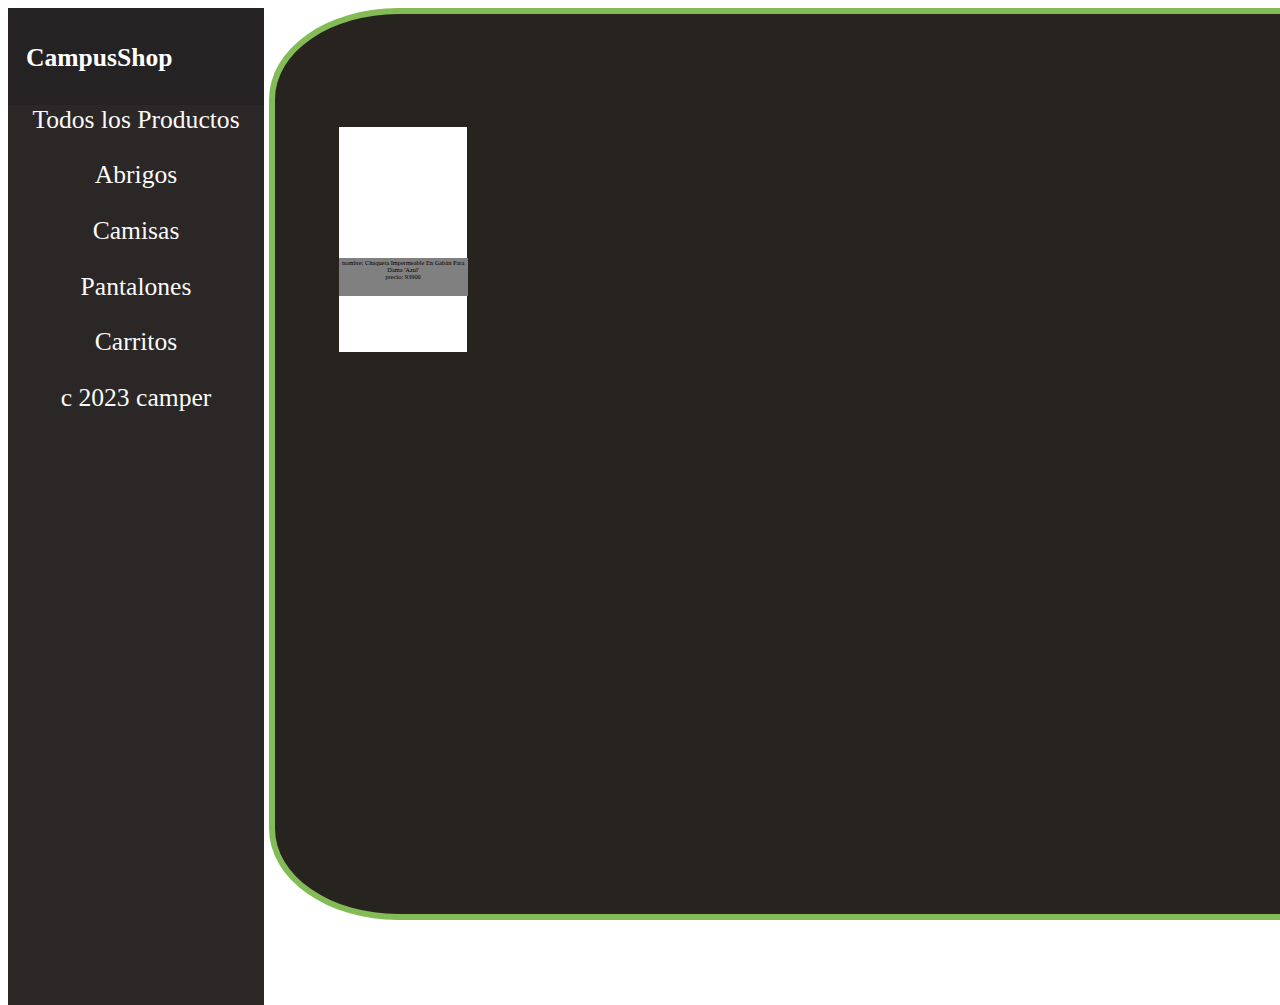
==== index.html @ a709ddbe "incompleto" ====
<!DOCTYPE html>
<html lang="en">

<head>
    <meta charset="UTF-8">
    <meta name="viewport" content="width=device-width, initial-scale=1.0">
    <link rel="stylesheet" href="estilos.css">
    <title>campusshop</title>
</head>

<body>

    <div class="barraizq">
        <h1>CampusShop</h1>

        <div class="categorias">
            <p>Todos los Productos</p>
            <p>Abrigos</p>
            <p>Camisas</p>
            <p>Pantalones</p>
            <p>Carritos</p>
            <p>c 2023 camper</p>
        </div>
    </div>


    <div class="cuadroproductos">
        <div class="ropa1">
            <img id="ropa1" src="https://http2.mlstatic.com/D_NQ_NP_2X_787280-MCO51843885132_102022-F.webp" alt="">
            <p class="texto1">nombre: Chaqueta Impermeable En Gabán Para Dama 'Azul'
                <br>precio: 93900
            </p>
        </div>
        
        
    </div>


</body>

</html>
---- estilos.css ----
.barraizq{
    position: absolute;
    width: 20vw;
    height: 100vh;
    background-color:rgb(36, 34, 34);
    display: flex;
    display: block;
    text-align: center;
    
}

.barraizq h1{
    width: 2vw;
    height: 2vh;
    display: flex;
    left: 3vw;
    padding: 2vh;
    font-size: 2vw;
    color: rgb(255, 255, 255);
}

.categorias{
    width: 20vw;
    height: 100vh;
    background-color: rgb(43, 39, 39);
    font-size: 2vw;
    color:rgb(249, 250, 249);  ;
    
}

.cuadroproductos{
    display: flex;
    position: absolute;
    left: 21vw;
    width: 100%;
    height: 100%;
    background-color:rgb(39, 36, 31);
    border: 0.5vw solid rgb(131, 187, 86); 
    border-radius: 10%;
    flex-wrap: wrap;
    flex-direction: column;
    justify-content: space-evenly;
    
}

.ropa1{
    display: flex;
    position: absolute;
    margin-top: -50vh;
    width: 10vw;
    height: 25vh;
    background: white;
    margin-left: 5vw;
    flex-direction: column;
  

}

#ropa1{
    display: flex;
    transform: scale(0.7);
    margin-top: -4vh;
    font-size: 2vw;
    
}

.texto1{
    display: flex;
    position: absolute;
    width: 9.9vw;
    height: 4vh;
    border: 1px solid gray;
    font-size: 0.5vw;
    top: 9.8vw;
    background-color: gray;
    text-align: center;
    font-size: 0.5;
}
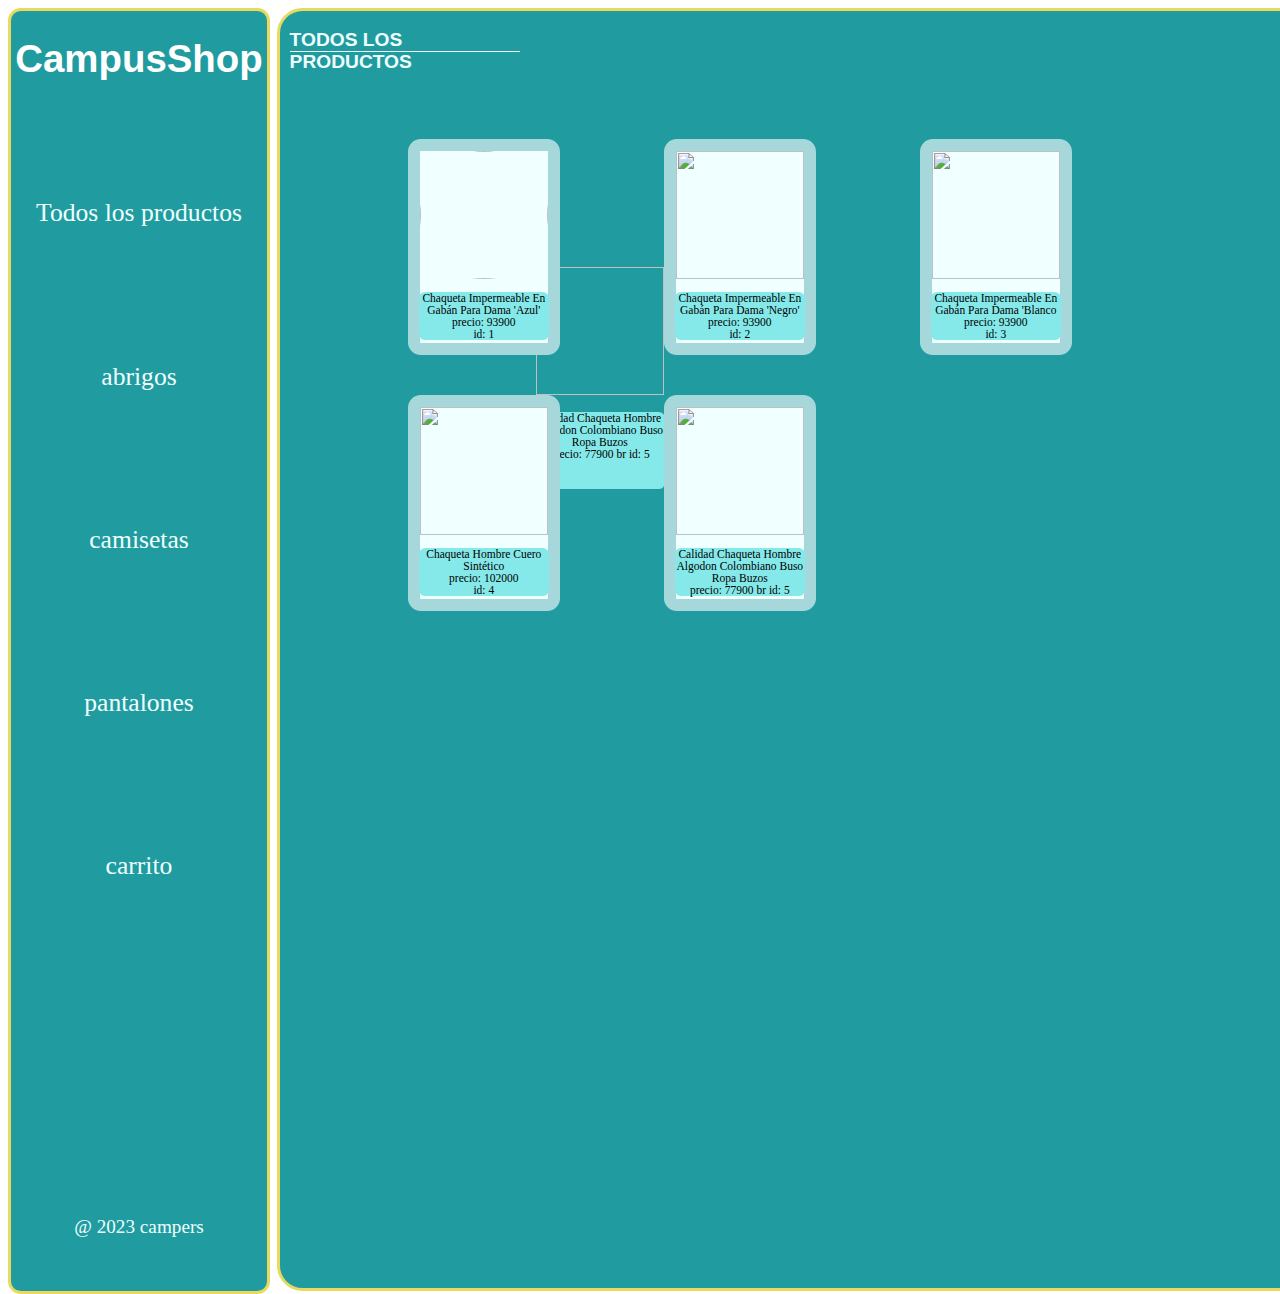
==== commit ef066c26: "correcion 1.0" ====
--- a/index.html
+++ b/index.html
@@ -10,30 +10,94 @@
 
 <body>
 
-    <div class="barraizq">
-        <h1>CampusShop</h1>
 
-        <div class="categorias">
-            <p>Todos los Productos</p>
-            <p>Abrigos</p>
-            <p>Camisas</p>
-            <p>Pantalones</p>
-            <p>Carritos</p>
-            <p>c 2023 camper</p>
+
+
+    <section>
+        <nav class="nav">
+            <h1>CampusShop</h1>
+            <ul>
+                <li><a class="a1" href="#">Todos los
+                        productos</a></li>
+            </ul>
+            <ul>
+                <li><a class="a2" href="#">abrigos</a></li>
+            </ul>
+            <ul>
+                <li><a class="a3" href="#">camisetas</a></li>
+            </ul>
+            <ul>
+                <li><a class="a4" href="#">pantalones</a></li>
+            </ul>
+
+
+            <ul class="carrito">
+                <li><a href="#">carrito</a></li>
+            </ul>
+            <p>@ 2023 campers</p>
+        </nav>
+    </section>
+    <div class="Todos"><h2>TODOS LOS PRODUCTOS</h2></div>
+    <div class="Cuadroropa">
+       
+        <div class="chaqueta">
+            <img class="imgchaqueta" src="https://http2.mlstatic.com/D_NQ_NP_2X_787280-MCO51843885132_102022-F.webp", alt="">
+            <p class="letras">Chaqueta Impermeable En Gabán Para Dama 'Azul' <br>
+                precio: 93900 <br>
+                id: 1
+            </p>
+    
         </div>
+        <div class="chaquetanegra">
+            <img class="chaquetan" src="https://http2.mlstatic.com/D_NQ_NP_2X_904140-MCO51843801912_102022-F.webp" alt="">
+            <p class="chaquetanp">Chaqueta Impermeable En Gabán Para Dama 'Negro'
+                precio: 93900 <br>
+                id: 2
+            </p>
+        </div>
+
+        <div class="chaquetablanca">
+            <img class="chaquetab" src="https://http2.mlstatic.com/D_NQ_NP_2X_930447-MCO71410142210_092023-F.webp" alt="">
+            <p class="chaquetabp">Chaqueta Impermeable En Gabán Para Dama 'Blanco
+                precio: 93900 <br>
+                id: 3
+            </p>
+        </div>
+
+        <div class="chaquetahombre">
+            <img class="chaquetah" src="https://http2.mlstatic.com/D_NQ_NP_2X_712593-MCO41606376126_052020-F.webp" alt="">
+            <p class="chaquetahp">Chaqueta Hombre Cuero Sintético <br>
+                precio: 102000 <br>
+                id: 4
+            </p>
+        </div>
+
+        <div class="chaquetahombrea">
+            <img class="chaquetaha" src="https://http2.mlstatic.com/D_NQ_NP_2X_829630-MCO31080337339_062019-F.webp" alt="">
+            <p class="chaquetahap">Calidad Chaqueta Hombre Algodon Colombiano Buso Ropa Buzos <br>
+                precio: 77900 br
+                id: 5
+            </p>
+        </div>
+
+
+        <div class="camisetacomprecion">
+            <img class="chaquetaha" src="https://http2.mlstatic.com/D_NQ_NP_2X_829630-MCO31080337339_062019-F.webp" alt="">
+            <p class="chaquetahap">Calidad Chaqueta Hombre Algodon Colombiano Buso Ropa Buzos <br>
+                precio: 77900 br
+                id: 5
+            </p>
+        </div>
+
+
+
+
     </div>
 
 
-    <div class="cuadroproductos">
-        <div class="ropa1">
-            <img id="ropa1" src="https://http2.mlstatic.com/D_NQ_NP_2X_787280-MCO51843885132_102022-F.webp" alt="">
-            <p class="texto1">nombre: Chaqueta Impermeable En Gabán Para Dama 'Azul'
-                <br>precio: 93900
-            </p>
-        </div>
-        
-        
-    </div>
+
+
+
 
 
 </body>
--- a/estilos.css
+++ b/estilos.css
@@ -1,81 +1,233 @@
 
-
-
-.barraizq{
-    position: absolute;
-    width: 20vw;
-    height: 100vh;
-    background-color:rgb(36, 34, 34);
-    display: flex;
-    display: block;
-    text-align: center;
+.nav{
+   float: left;
+   width: 20vw;
+   height: 100vw;
+   background-color: #209ca0;
+   border: 0.3vw solid rgb(233, 217, 95);
+   border-radius: 1vw;
+   text-align: center;
+   
+
+}
+.nav h1{
+    font-size: 3vw;
+    color:white;
+    font-family: 'Segoe UI', Tahoma, Geneva, Verdana, sans-serif;
+}
+
+.icon{
+    width: 5vw;
+    height: 5vw;
+    margin-top: 2vw;
+   
+}
+
+.nav ul{
+    list-style-type: none;
+    padding: 6%;
+    margin-top: 8vw;
+    font-size: 2vw;
+}
+
+.nav a{
+    text-decoration: none;
+    color: azure;
     
 }
 
-.barraizq h1{
-    width: 2vw;
-    height: 2vh;
-    display: flex;
-    left: 3vw;
-    padding: 2vh;
-    font-size: 2vw;
-    color: rgb(255, 255, 255);
-}
-
-.categorias{
-    width: 20vw;
-    height: 100vh;
-    background-color: rgb(43, 39, 39);
-    font-size: 2vw;
-    color:rgb(249, 250, 249);  ;
-    
-}
-
-.cuadroproductos{
-    display: flex;
-    position: absolute;
-    left: 21vw;
-    width: 100%;
-    height: 100%;
-    background-color:rgb(39, 36, 31);
-    border: 0.5vw solid rgb(131, 187, 86); 
-    border-radius: 10%;
+.nav p{
+    color: azure;
+    font-size: 1.5vw;
+    margin-top: 25vw;
+    text-align: center;
+}
+
+.Todos{
+    width: 18vw;
+    height: 3vw;
+    position: absolute;
+    top: 1vw;
+    margin-left: 22vw;
+    z-index: 1;
+    font-family:'Segoe UI', Tahoma, Geneva, Verdana, sans-serif ;
+    font-size: 1vw;
+    color: azure;
+    border-bottom: 0.1VW SOLID azure;
+}
+
+.Cuadroropa{
+    display: flex;
+    position: absolute;
+    flex-direction: column;
     flex-wrap: wrap;
-    flex-direction: column;
-    justify-content: space-evenly;
-    
-}
-
-.ropa1{
-    display: flex;
-    position: absolute;
-    margin-top: -50vh;
-    width: 10vw;
-    height: 25vh;
-    background: white;
-    margin-left: 5vw;
-    flex-direction: column;
-  
-
-}
-
-#ropa1{
-    display: flex;
-    transform: scale(0.7);
-    margin-top: -4vh;
-    font-size: 2vw;
-    
-}
-
-.texto1{
-    display: flex;
-    position: absolute;
-    width: 9.9vw;
-    height: 4vh;
-    border: 1px solid gray;
-    font-size: 0.5vw;
-    top: 9.8vw;
-    background-color: gray;
-    text-align: center;
-    font-size: 0.5;
+    width: 50vw;
+    height: 59.8vw;
+    background-color: #209ca0;
+    padding: 20%;
+    border: 0.3vw solid rgb(233, 217, 95);
+    border-radius: 2vw;
+    margin-left: 21vw;
+}
+
+.chaqueta{
+    display: flex;
+    flex-direction: column;
+    position: absolute;
+    margin-top: -10vw;
+    margin-left: -10vw;
+    width: 10vw;
+    height: 15vw;
+    background-color: azure;
+    border: 1vw solid rgb(166, 216, 219);
+    border-radius: 1vw;
+}
+
+.imgchaqueta{
+    width: 10vw;
+    height: 10vw;
+    border-radius: 5vw;
+}
+
+.chaqueta p{
+    margin-left: -0.1vw;
+    text-align: center;
+    font-size: 0.9vw;
+    font-family: 'Times New Roman', Times, serif;
+    margin-top: 1vw;
+    width: 10.2vw;
+    height: 6vw;
+    background-color: rgb(133, 233, 233);
+    border-radius: 0.5vw;
+
+}
+
+.chaquetanegra{
+    display: flex;
+    flex-direction: column;
+    position: absolute;
+    margin-top: -10vw;
+    margin-left: 10vw;
+    width: 10vw;
+    height: 15vw;
+    background-color: azure;
+    border: 1vw solid rgb(166, 216, 219);
+    border-radius: 1vw;
+}
+
+.chaquetanp{
+    margin-left: -0.1vw;
+    text-align: center;
+    font-size: 0.9vw;
+    font-family: 'Times New Roman', Times, serif;
+    margin-top: 1vw;
+    width: 10.2vw;
+    height: 6vw;
+    background-color: rgb(133, 233, 233);
+    border-radius: 0.5vw;
+
+}
+
+.chaquetan{
+    width: 10vw;
+    height: 10vw;
+
+}
+
+
+.chaquetablanca{
+    display: flex;
+    flex-direction: column;
+    position: absolute;
+    margin-top: -10vw;
+    margin-left: 30vw;
+    width: 10vw;
+    height: 15vw;
+    background-color: azure;
+    border: 1vw solid rgb(166, 216, 219);
+    border-radius: 1vw;
+}
+
+.chaquetabp{
+    margin-left: -0.1vw;
+    text-align: center;
+    font-size: 0.9vw;
+    font-family: 'Times New Roman', Times, serif;
+    margin-top: 1vw;
+    width: 10.2vw;
+    height: 6vw;
+    background-color: rgb(133, 233, 233);
+    border-radius: 0.5vw;
+
+}
+
+.chaquetab{
+    width: 10vw;
+    height: 10vw;
+
+}
+
+
+.chaquetahombre{
+    display: flex;
+    flex-direction: column;
+    position: absolute;
+    margin-top: 10vw;
+    margin-left: -10vw;
+    width: 10vw;
+    height: 15vw;
+    background-color: azure;
+    border: 1vw solid rgb(166, 216, 219);
+    border-radius: 1vw;
+}
+
+.chaquetahp{
+    margin-left: -0.1vw;
+    text-align: center;
+    font-size: 0.9vw;
+    font-family: 'Times New Roman', Times, serif;
+    margin-top: 1vw;
+    width: 10.2vw;
+    height: 6vw;
+    background-color: rgb(133, 233, 233);
+    border-radius: 0.5vw;
+
+}
+
+.chaquetah{
+    width: 10vw;
+    height: 10vw;
+
+}
+
+.chaquetahombrea{
+    display: flex;
+    flex-direction: column;
+    position: absolute;
+    margin-top: 10vw;
+    margin-left: 10vw;
+    width: 10vw;
+    height: 15vw;
+    background-color: azure;
+    border: 1vw solid rgb(166, 216, 219);
+    border-radius: 1vw;
+}
+
+.chaquetahap{
+    margin-left: -0.1vw;
+    text-align: center;
+    font-size: 0.9vw;
+    font-family: 'Times New Roman', Times, serif;
+    margin-top: 1vw;
+    width: 10.2vw;
+    height: 6vw;
+    background-color: rgb(133, 233, 233);
+    border-radius: 0.5vw;
+
+}
+
+.chaquetaha{
+    width: 10vw;
+    height: 10vw;
+
 }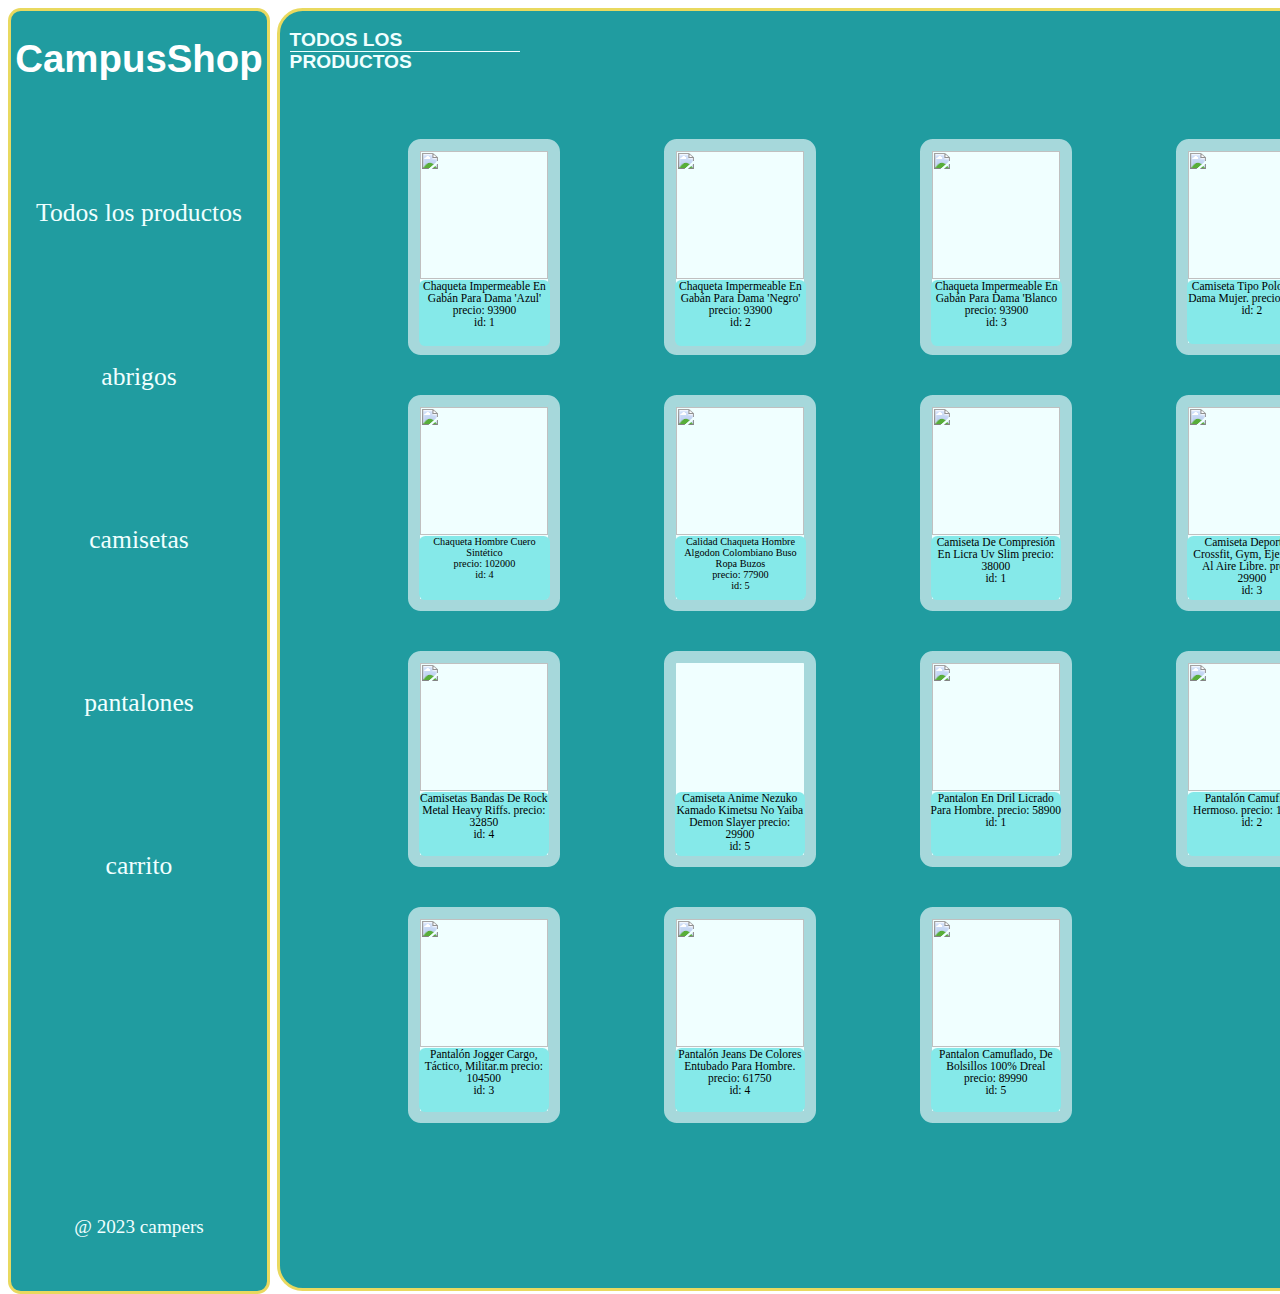
==== commit ec65acd3: "actualizacion2.0" ====
--- a/index.html
+++ b/index.html
@@ -21,7 +21,7 @@
                         productos</a></li>
             </ul>
             <ul>
-                <li><a class="a2" href="#">abrigos</a></li>
+                <li><a class="a2" href="index2.html">abrigos</a></li>
             </ul>
             <ul>
                 <li><a class="a3" href="#">camisetas</a></li>
@@ -75,19 +75,86 @@
         <div class="chaquetahombrea">
             <img class="chaquetaha" src="https://http2.mlstatic.com/D_NQ_NP_2X_829630-MCO31080337339_062019-F.webp" alt="">
             <p class="chaquetahap">Calidad Chaqueta Hombre Algodon Colombiano Buso Ropa Buzos <br>
-                precio: 77900 br
+                precio: 77900 <br>
                 id: 5
             </p>
         </div>
 
 
-        <div class="camisetacomprecion">
-            <img class="chaquetaha" src="https://http2.mlstatic.com/D_NQ_NP_2X_829630-MCO31080337339_062019-F.webp" alt="">
-            <p class="chaquetahap">Calidad Chaqueta Hombre Algodon Colombiano Buso Ropa Buzos <br>
-                precio: 77900 br
+        <div class="camisapresion">
+            <img class="camisapresionimg" src="https://http2.mlstatic.com/D_NQ_NP_2X_906094-MCO53976036500_022023-F.webp" alt="">
+            <p class="camisapresionp">Camiseta De Compresión En Licra Uv Slim
+                precio: 38000 <br>
+                id: 1
+            </p>
+        </div>
+
+        <div class="camisapolo">
+            <img class="camisapoloimg" src="https://http2.mlstatic.com/D_NQ_NP_2X_649847-MCO43854241255_102020-F.webp" alt="">
+            <p class="camisapolop">Camiseta Tipo Polo Color Dama Mujer.
+                precio: 26255 <br>
+                id: 2
+            </p>
+        </div>
+
+        <div class="camisadeportiva">
+            <img class="camisadeportivaimg" src="https://http2.mlstatic.com/D_NQ_NP_2X_995623-MCO70722158553_072023-F.webp" alt="">
+            <p class="camisadeportivap">Camiseta Deportiva, Crossfit, Gym, Ejercicios Al Aire Libre.
+                precio: 29900 <br>
+                id: 3
+            </p>
+        </div>
+
+        <div class="camisarock">
+            <img class="camisarockimg" src="https://http2.mlstatic.com/D_NQ_NP_2X_776916-MCO72088562654_102023-F.webp" alt="">
+            <p class="camisarockp">Camisetas Bandas De Rock Metal Heavy Riffs.
+                precio: 32850 <br>
+                id: 4
+            </p>
+        </div>
+        <div class="camisaanime">
+            <img class="camisaanimeimg" src="https://http2.mlstatic.com/D_NQ_NP_2X_968038-MCO53410409233_012023-F.webp" alt="">
+            <p class="camisaanimep">Camiseta Anime Nezuko Kamado Kimetsu No Yaiba Demon Slayer
+                precio: 29900 <br>
                 id: 5
             </p>
         </div>
+        <div class="pantalondril">
+            <img class="pantalondrilimg" src="https://http2.mlstatic.com/D_NQ_NP_2X_731406-MCO42646277112_072020-F.webp" alt="">
+            <p class="pantalondrilp">Pantalon En Dril Licrado Para Hombre.
+                precio: 58900 <br>
+                id: 1
+            </p>
+        </div>
+        <div class="pantaloncamuflado">
+            <img class="pantaloncamufladoimg" src="https://http2.mlstatic.com/D_NQ_NP_2X_795748-MCO70527773883_072023-F.webp" alt="">
+            <p class="pantaloncamufladop">Pantalón Camuflado Hermoso.
+                precio: 104405 <br>
+                id: 2
+            </p>
+        </div>
+        <div class="joger">
+            <img class="jogerimg" src="https://http2.mlstatic.com/D_NQ_NP_2X_758206-MCO70501309390_072023-F.webp" alt="">
+            <p class="jogerp">Pantalón Jogger Cargo, Táctico, Militar.m
+                precio: 104500  <br>
+                id: 3
+            </p>
+        </div>
+        <div class="pantaloncolores">
+            <img class="pantaloncoloresimg" src="https://http2.mlstatic.com/D_NQ_NP_2X_947436-MCO69626235546_052023-F.webp" alt="">
+            <p class="pantaloncoloresp">Pantalón Jeans De Colores Entubado Para Hombre.
+                precio: 61750 <br>
+                id: 4
+            </p>
+        </div>
+        <div class="pantaloncamuflado2">
+            <img class="pantaloncamuflado2img" src="https://http2.mlstatic.com/D_NQ_NP_2X_618657-MCO69523195685_052023-F.webp" alt="">
+            <p class="pantaloncamuflado2p">Pantalon Camuflado, De Bolsillos 100% Dreal
+                precio: 89990 <br>
+                id: 5
+            </p>
+        </div>
+        
 
 
 
--- a/estilos.css
+++ b/estilos.css
@@ -86,19 +86,21 @@
 .imgchaqueta{
     width: 10vw;
     height: 10vw;
-    border-radius: 5vw;
+    
 }
 
 .chaqueta p{
-    margin-left: -0.1vw;
-    text-align: center;
-    font-size: 0.9vw;
-    font-family: 'Times New Roman', Times, serif;
-    margin-top: 1vw;
-    width: 10.2vw;
-    height: 6vw;
-    background-color: rgb(133, 233, 233);
-    border-radius: 0.5vw;
+    position: absolute;
+    margin-left: -0.1vw;
+    text-align: center;
+    font-size: 0.9vw;
+    font-family: 'Times New Roman', Times, serif;
+    margin-top: 10.1vw;
+    width: 10.3vw;
+    height: 5.1vw;
+    background-color: rgb(133, 233, 233);
+    border-radius: 0.5vw;
+    
 
 }
 
@@ -116,13 +118,14 @@
 }
 
 .chaquetanp{
-    margin-left: -0.1vw;
-    text-align: center;
-    font-size: 0.9vw;
-    font-family: 'Times New Roman', Times, serif;
-    margin-top: 1vw;
-    width: 10.2vw;
-    height: 6vw;
+    position: absolute;
+    margin-left: -0.1vw;
+    text-align: center;
+    font-size: 0.9vw;
+    font-family: 'Times New Roman', Times, serif;
+    margin-top: 10.1vw;
+    width: 10.3vw;
+    height: 5.1vw;
     background-color: rgb(133, 233, 233);
     border-radius: 0.5vw;
 
@@ -149,16 +152,16 @@
 }
 
 .chaquetabp{
-    margin-left: -0.1vw;
-    text-align: center;
-    font-size: 0.9vw;
-    font-family: 'Times New Roman', Times, serif;
-    margin-top: 1vw;
-    width: 10.2vw;
-    height: 6vw;
-    background-color: rgb(133, 233, 233);
-    border-radius: 0.5vw;
-
+    position: absolute;
+    margin-left: -0.1vw;
+    text-align: center;
+    font-size: 0.9vw;
+    font-family: 'Times New Roman', Times, serif;
+    margin-top: 10.1vw;
+    width: 10.3vw;
+    height: 5.1vw;
+    background-color: rgb(133, 233, 233);
+    border-radius: 0.5vw;
 }
 
 .chaquetab{
@@ -182,13 +185,14 @@
 }
 
 .chaquetahp{
-    margin-left: -0.1vw;
-    text-align: center;
-    font-size: 0.9vw;
-    font-family: 'Times New Roman', Times, serif;
-    margin-top: 1vw;
-    width: 10.2vw;
-    height: 6vw;
+    position: absolute;
+    margin-left: -0.1vw;
+    text-align: center;
+    font-size: 0.8vw;
+    font-family: 'Times New Roman', Times, serif;
+    margin-top: 10.1vw;
+    width: 10.3vw;
+    height: 5vw;
     background-color: rgb(133, 233, 233);
     border-radius: 0.5vw;
 
@@ -214,13 +218,15 @@
 }
 
 .chaquetahap{
-    margin-left: -0.1vw;
-    text-align: center;
-    font-size: 0.9vw;
-    font-family: 'Times New Roman', Times, serif;
-    margin-top: 1vw;
-    width: 10.2vw;
-    height: 6vw;
+    position: absolute;
+    display: flex;
+    margin-left: -0.1vw;
+    text-align: center;
+    font-size: 0.8vw;
+    font-family: 'Times New Roman', Times, serif;
+    margin-top: 10.1vw;
+    width: 10.3vw;
+    height: 5vw;
     background-color: rgb(133, 233, 233);
     border-radius: 0.5vw;
 
@@ -230,4 +236,345 @@
     width: 10vw;
     height: 10vw;
 
-}+}
+
+.camisapresion{
+    display: flex;
+    flex-direction: column;
+    position: absolute;
+    margin-top: 10vw;
+    margin-left: 30vw;
+    width: 10vw;
+    height: 15vw;
+    background-color: azure;
+    border: 1vw solid rgb(166, 216, 219);
+    border-radius: 1vw;
+}
+
+.camisapresionp{
+    position: absolute;
+    margin-left: -0.1vw;
+    text-align: center;
+    font-size: 0.9vw;
+    font-family: 'Times New Roman', Times, serif;
+    margin-top: 10.1vw;
+    width: 10.2vw;
+    height: 5vw;
+    background-color: rgb(133, 233, 233);
+    border-radius: 0.5vw;
+
+}
+
+.camisapresionimg{
+    width: 10vw;
+    height: 10vw;
+
+}
+
+.camisapolo{
+    display: flex;
+    flex-direction: column;
+    position: absolute;
+    margin-top: -10vw;
+    margin-left: 50vw;
+    width: 10vw;
+    height: 15vw;
+    background-color: azure;
+    border: 1vw solid rgb(166, 216, 219);
+    border-radius: 1vw;
+}
+
+.camisapolop{
+    position: absolute;
+    margin-left: -0.1vw;
+    text-align: center;
+    font-size: 0.9vw;
+    font-family: 'Times New Roman', Times, serif;
+    margin-top: 10.1vw;
+    width: 10.2vw;
+    height: 5vw;
+    background-color: rgb(133, 233, 233);
+    border-radius: 0.5vw;
+
+}
+
+.camisapoloimg{
+    width: 10vw;
+    height: 10vw;
+
+}
+
+.camisadeportiva{
+    display: flex;
+    flex-direction: column;
+    position: absolute;
+    margin-top: 10vw;
+    margin-left: 50vw;
+    width: 10vw;
+    height: 15vw;
+    background-color: azure;
+    border: 1vw solid rgb(166, 216, 219);
+    border-radius: 1vw;
+}
+
+.camisadeportivap{
+    position: absolute;
+    margin-left: -0.1vw;
+    text-align: center;
+    font-size: 0.9vw;
+    font-family: 'Times New Roman', Times, serif;
+    margin-top: 10.1vw;
+    width: 10.2vw;
+    height: 5vw;
+    background-color: rgb(133, 233, 233);
+    border-radius: 0.5vw;
+
+}
+
+.camisadeportivaimg{
+    width: 10vw;
+    height: 10vw;
+
+}
+
+.camisarock{
+    display: flex;
+    flex-direction: column;
+    position: absolute;
+    margin-top: 30vw;
+    margin-left: -10vw;
+    width: 10vw;
+    height: 15vw;
+    background-color: azure;
+    border: 1vw solid rgb(166, 216, 219);
+    border-radius: 1vw;
+}
+
+.camisarockp{
+    position: absolute;
+    margin-left: -0.1vw;
+    text-align: center;
+    font-size: 0.9vw;
+    font-family: 'Times New Roman', Times, serif;
+    margin-top: 10.1vw;
+    width: 10.2vw;
+    height: 5vw;
+    background-color: rgb(133, 233, 233);
+    border-radius: 0.5vw;
+
+}
+
+.camisarockimg{
+    width: 10vw;
+    height: 10vw;
+
+}
+
+.camisaanime{
+    display: flex;
+    flex-direction: column;
+    position: absolute;
+    margin-top: 30vw;
+    margin-left: 10vw;
+    width: 10vw;
+    height: 15vw;
+    background-color: azure;
+    border: 1vw solid rgb(166, 216, 219);
+    border-radius: 1vw;
+}
+
+.camisaanimep{
+    position: absolute;
+    margin-left: -0.1vw;
+    text-align: center;
+    font-size: 0.9vw;
+    font-family: 'Times New Roman', Times, serif;
+    margin-top: 10.1vw;
+    width: 10.2vw;
+    height: 5vw;
+    background-color: rgb(133, 233, 233);
+    border-radius: 0.5vw;
+
+}
+
+.camisaanimemg{
+    width: 10vw;
+    height: 10vw;
+
+}
+
+.pantalondril{
+    display: flex;
+    flex-direction: column;
+    position: absolute;
+    margin-top: 30vw;
+    margin-left: 30vw;
+    width: 10vw;
+    height: 15vw;
+    background-color: azure;
+    border: 1vw solid rgb(166, 216, 219);
+    border-radius: 1vw;
+}
+
+.pantalondrilp{
+    position: absolute;
+    margin-left: -0.1vw;
+    text-align: center;
+    font-size: 0.9vw;
+    font-family: 'Times New Roman', Times, serif;
+    margin-top: 10.1vw;
+    width: 10.2vw;
+    height: 5vw;
+    background-color: rgb(133, 233, 233);
+    border-radius: 0.5vw;
+
+}
+
+.pantalondrilimg{
+    width: 10vw;
+    height: 10vw;
+
+}
+
+
+.pantaloncamuflado{
+    display: flex;
+    flex-direction: column;
+    position: absolute;
+    margin-top: 30vw;
+    margin-left: 50vw;
+    width: 10vw;
+    height: 15vw;
+    background-color: azure;
+    border: 1vw solid rgb(166, 216, 219);
+    border-radius: 1vw;
+}
+
+.pantaloncamufladop{
+    position: absolute;
+    margin-left: -0.1vw;
+    text-align: center;
+    font-size: 0.9vw;
+    font-family: 'Times New Roman', Times, serif;
+    margin-top: 10.1vw;
+    width: 10.2vw;
+    height: 5vw;
+    background-color: rgb(133, 233, 233);
+    border-radius: 0.5vw;
+
+}
+
+.pantaloncamufladoimg{
+    width: 10vw;
+    height: 10vw;
+
+}
+
+
+.joger{
+    display: flex;
+    flex-direction: column;
+    position: absolute;
+    margin-top: 50vw;
+    margin-left: -10vw;
+    width: 10vw;
+    height: 15vw;
+    background-color: azure;
+    border: 1vw solid rgb(166, 216, 219);
+    border-radius: 1vw;
+}
+
+.jogerp{
+    position: absolute;
+    margin-left: -0.1vw;
+    text-align: center;
+    font-size: 0.9vw;
+    font-family: 'Times New Roman', Times, serif;
+    margin-top: 10.1vw;
+    width: 10.2vw;
+    height: 5vw;
+    background-color: rgb(133, 233, 233);
+    border-radius: 0.5vw;
+
+}
+
+.jogerimg{
+    width: 10vw;
+    height: 10vw;
+
+}
+
+.pantaloncolores{
+    display: flex;
+    flex-direction: column;
+    position: absolute;
+    margin-top: 50vw;
+    margin-left: 10vw;
+    width: 10vw;
+    height: 15vw;
+    background-color: azure;
+    border: 1vw solid rgb(166, 216, 219);
+    border-radius: 1vw;
+}
+
+.pantaloncoloresp{
+    position: absolute;
+    margin-left: -0.1vw;
+    text-align: center;
+    font-size: 0.9vw;
+    font-family: 'Times New Roman', Times, serif;
+    margin-top: 10.1vw;
+    width: 10.2vw;
+    height: 5vw;
+    background-color: rgb(133, 233, 233);
+    border-radius: 0.5vw;
+
+}
+
+.pantaloncoloresimg{
+    width: 10vw;
+    height: 10vw;
+
+}
+
+
+.pantaloncamuflado2{
+    display: flex;
+    flex-direction: column;
+    position: absolute;
+    margin-top: 50vw;
+    margin-left: 30vw;
+    width: 10vw;
+    height: 15vw;
+    background-color: azure;
+    border: 1vw solid rgb(166, 216, 219);
+    border-radius: 1vw;
+}
+
+.pantaloncamuflado2p{
+    position: absolute;
+    margin-left: -0.1vw;
+    text-align: center;
+    font-size: 0.9vw;
+    font-family: 'Times New Roman', Times, serif;
+    margin-top: 10.1vw;
+    width: 10.2vw;
+    height: 5vw;
+    background-color: rgb(133, 233, 233);
+    border-radius: 0.5vw;
+
+}
+
+.pantaloncamuflado2img{
+    width: 10vw;
+    height: 10vw;
+
+}
+
+
+
+
+
+
+
+
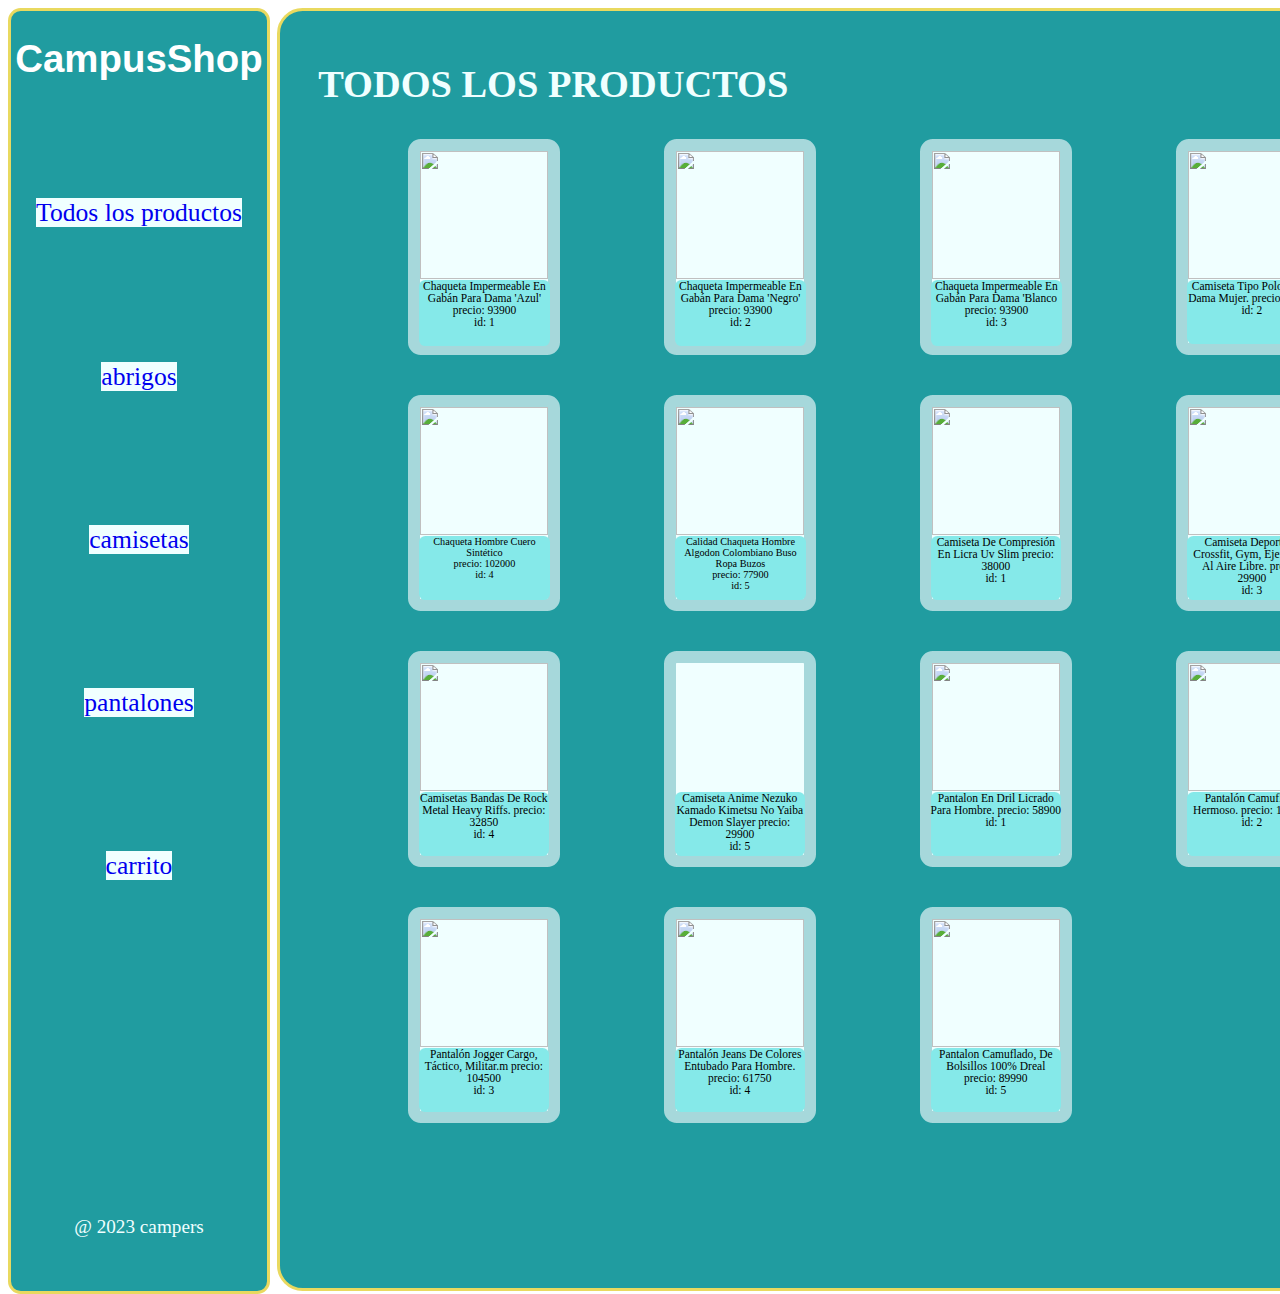
==== commit 3fcf08f9: "act" ====
--- a/index.html
+++ b/index.html
@@ -34,12 +34,12 @@
             <ul class="carrito">
                 <li><a href="#">carrito</a></li>
             </ul>
-            <p>@ 2023 campers</p>
+            <p class="ultimo">@ 2023 campers</p>
         </nav>
     </section>
-    <div class="Todos"><h2>TODOS LOS PRODUCTOS</h2></div>
+    
     <div class="Cuadroropa">
-       
+        <h2>TODOS LOS PRODUCTOS</h2>
         <div class="chaqueta">
             <img class="imgchaqueta" src="https://http2.mlstatic.com/D_NQ_NP_2X_787280-MCO51843885132_102022-F.webp", alt="">
             <p class="letras">Chaqueta Impermeable En Gabán Para Dama 'Azul' <br>
--- a/estilos.css
+++ b/estilos.css
@@ -32,9 +32,19 @@
 
 .nav a{
     text-decoration: none;
-    color: azure;
+    background-color: azure;
+    font-size: 2vw;
     
-}
+    
+}
+ 
+.a2{
+    background-color: aqua;
+    
+    
+
+}
+
 
 .nav p{
     color: azure;
@@ -43,18 +53,11 @@
     text-align: center;
 }
 
-.Todos{
-    width: 18vw;
-    height: 3vw;
-    position: absolute;
-    top: 1vw;
-    margin-left: 22vw;
-    z-index: 1;
-    font-family:'Segoe UI', Tahoma, Geneva, Verdana, sans-serif ;
-    font-size: 1vw;
-    color: azure;
-    border-bottom: 0.1VW SOLID azure;
-}
+.ultimo{
+    font-size: 2vw;
+}
+
+
 
 .Cuadroropa{
     display: flex;
@@ -70,6 +73,14 @@
     margin-left: 21vw;
 }
 
+.Cuadroropa h2{
+  position: absolute;
+  margin-top: -16vw;
+  margin-left: -17vw;
+  font-size: 3vw;
+  color: azure;
+}
+
 .chaqueta{
     display: flex;
     flex-direction: column;
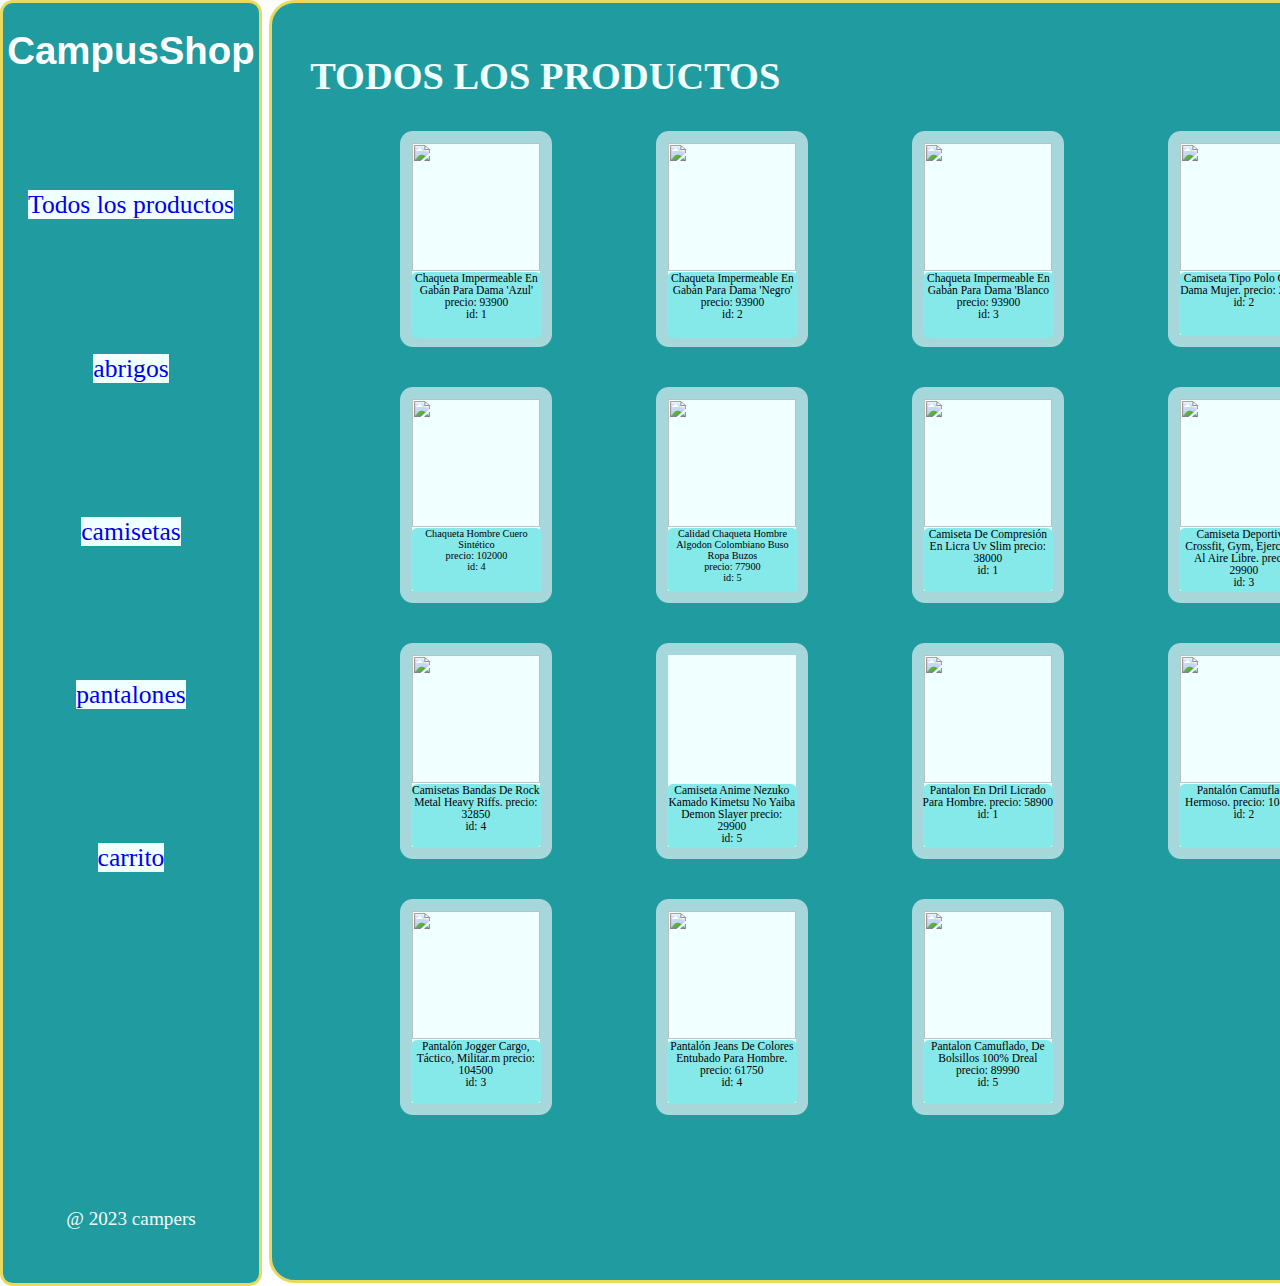
==== commit c366087e: "act 3.0" ====
--- a/index.html
+++ b/index.html
@@ -5,7 +5,7 @@
     <meta charset="UTF-8">
     <meta name="viewport" content="width=device-width, initial-scale=1.0">
     <link rel="stylesheet" href="estilos.css">
-    <title>campusshop</title>
+    <title>CAMPUSSHOP</title>
 </head>
 
 <body>
@@ -21,18 +21,18 @@
                         productos</a></li>
             </ul>
             <ul>
-                <li><a class="a2" href="index2.html">abrigos</a></li>
+                <li><a  class="a2" href="index2.html">abrigos</a></li>
             </ul>
             <ul>
-                <li><a class="a3" href="#">camisetas</a></li>
+                <li><a class="a3" href="index3.html">camisetas</a></li>
             </ul>
             <ul>
-                <li><a class="a4" href="#">pantalones</a></li>
+                <li><a class="a4" href="index4.html">pantalones</a></li>
             </ul>
 
 
             <ul class="carrito">
-                <li><a href="#">carrito</a></li>
+                <li><a href="index5.html">carrito</a></li>
             </ul>
             <p class="ultimo">@ 2023 campers</p>
         </nav>
--- a/estilos.css
+++ b/estilos.css
@@ -1,3 +1,11 @@
+
+body{
+    display: flex;
+    width: 100%;
+    height: 100vh;
+    margin: auto;
+    
+}
 
 .nav{
    float: left;
